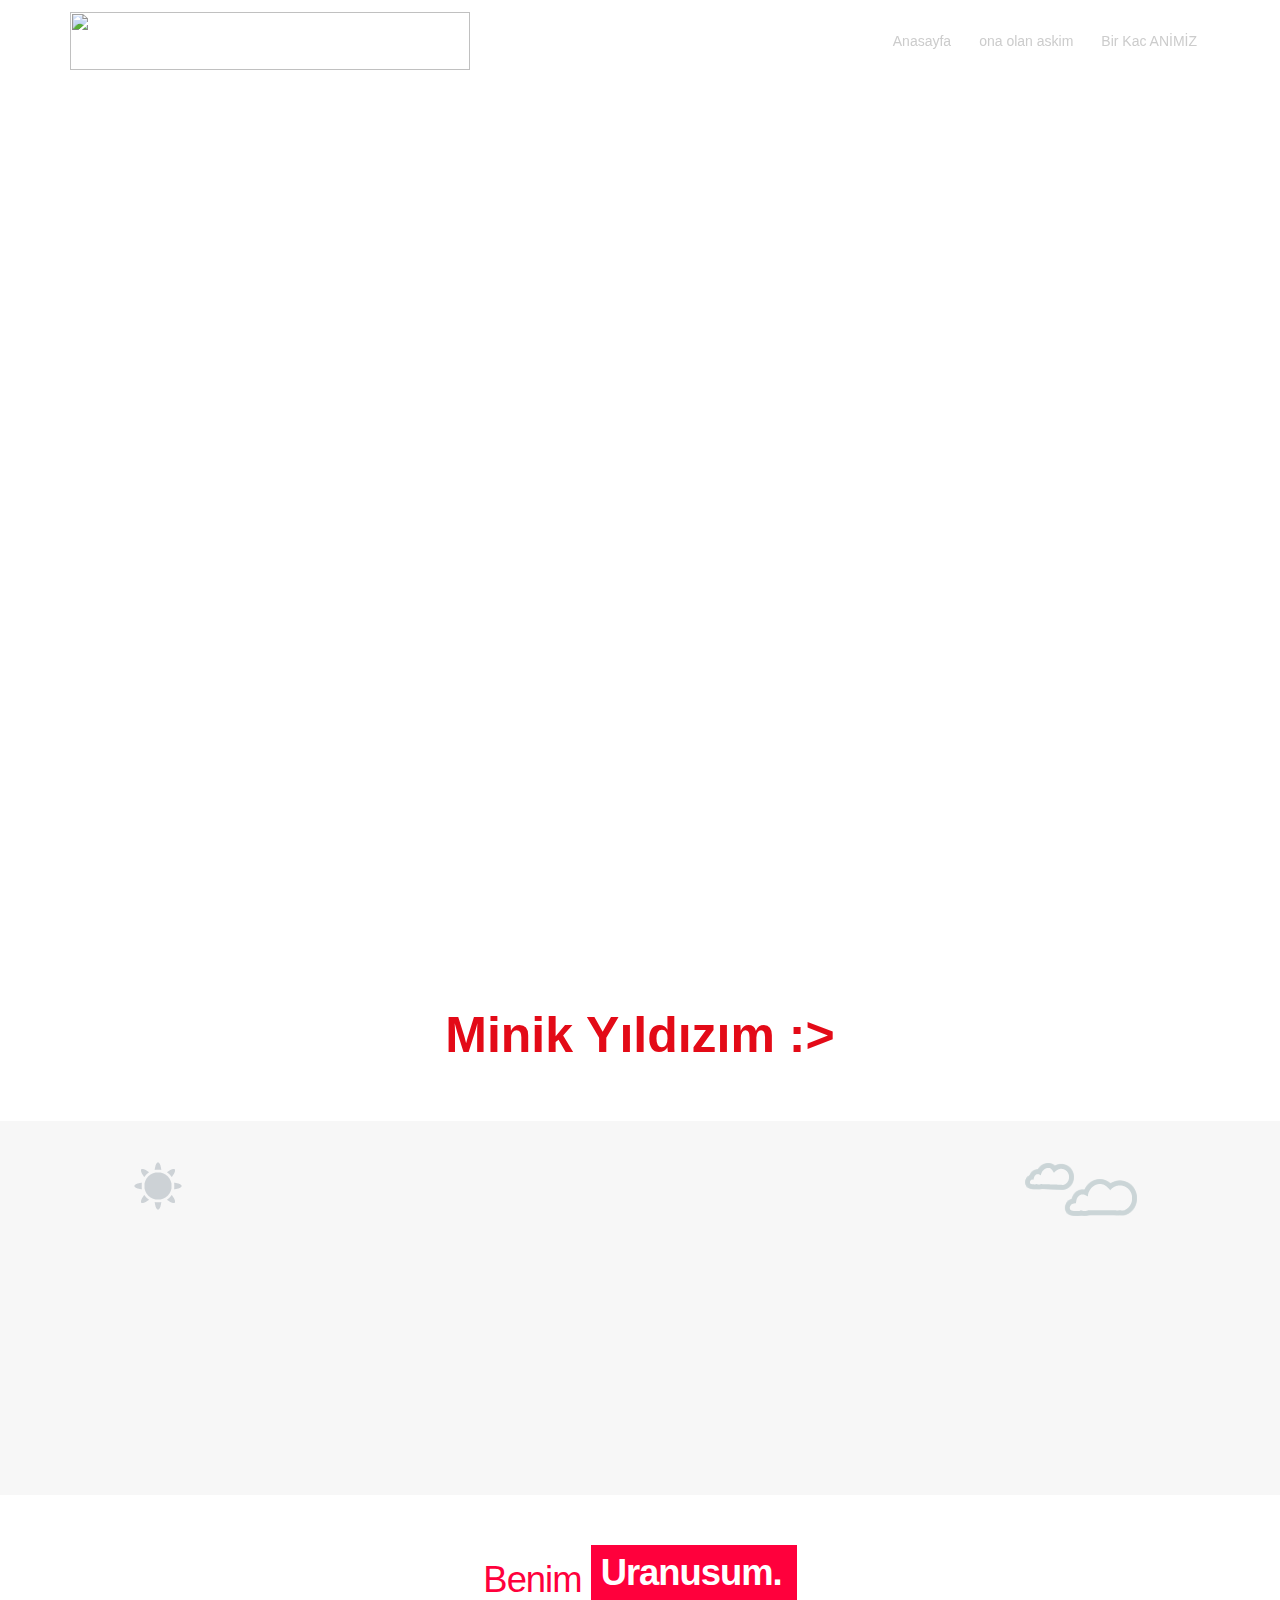
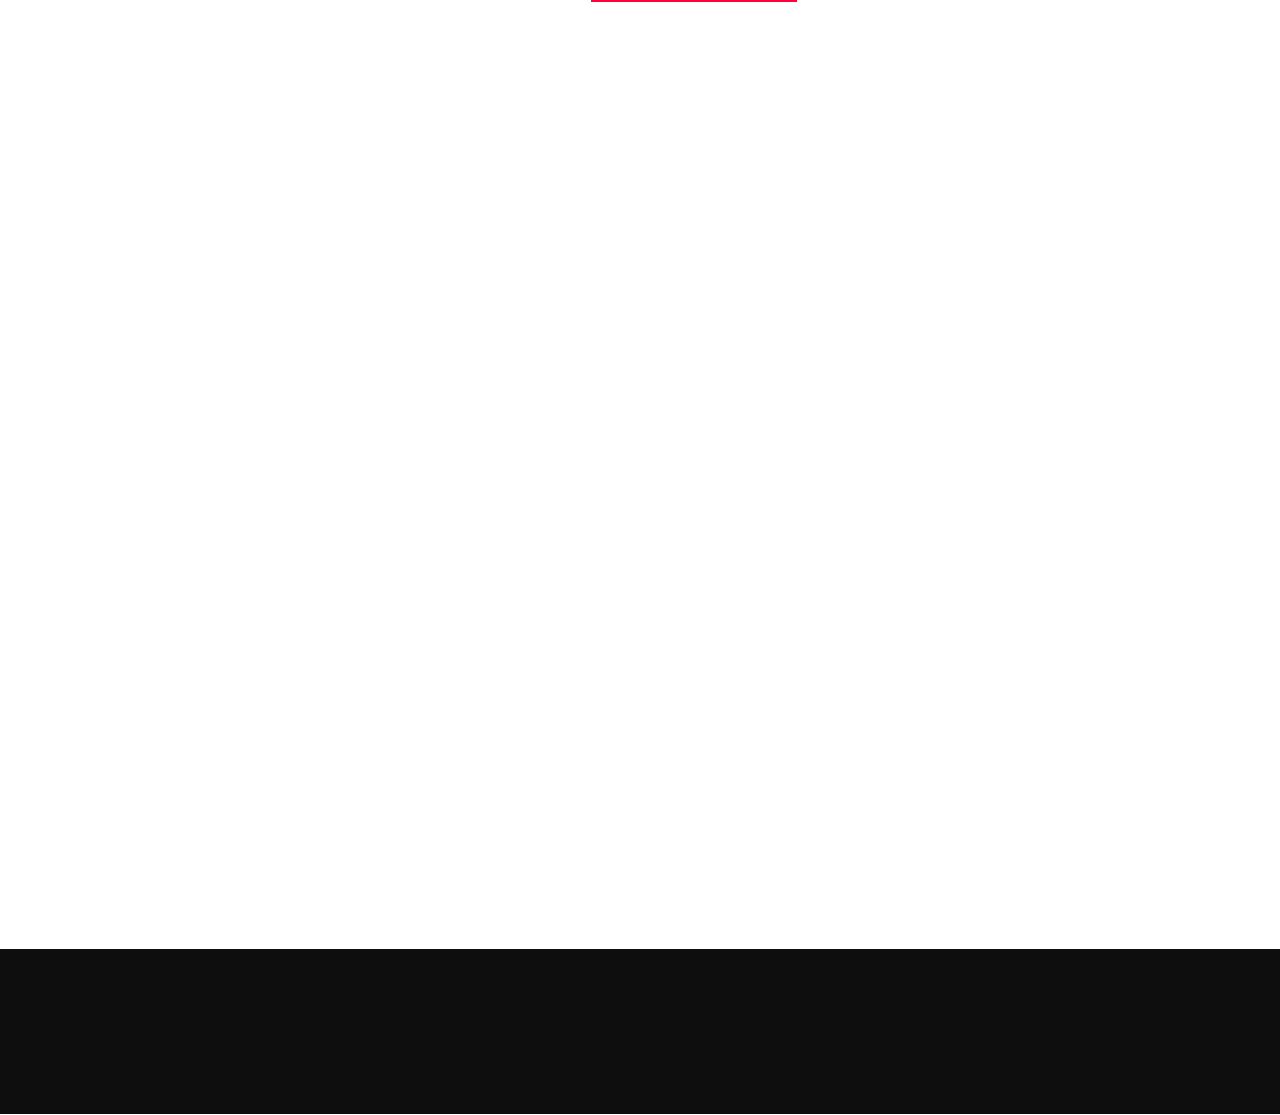
==== index.html @ bf1cd027 "Add files via upload" ====
<!DOCTYPE html>
<html id="ctl00_tagHtml" xmlns="https://www.w3.org/1999/xhtml" class="bk-mainPage">

<!-- Mirrored from 14subatplatinum.platinum.webdeneme.com/ by HTTrack Website Copier/3.x [XR&CO'2014], Thu, 25 Jan 2024 22:18:23 GMT -->
<!-- Added by HTTrack --><meta http-equiv="content-type" content="text/html;charset=utf-8" /><!-- /Added by HTTrack -->
<head id="ctl00_Head1">
    <meta name="keywords" content="site," /><meta name="description" content="Site Açıklaması" /><meta property="og:image" content="site_document/icon_img/EEGI81RNP_resim_16_6_2021_17_b.jpg" /><meta http-equiv="Content-Type" content="text/html; charset=utf-8" /><meta http-equiv="X-UA-Compatible" content="IE=edge" />

    <link rel="shortcut icon" href="site_document/icon_img/EEGI81RNP_resim_16_6_2021_17.jpg" />

    <!-- Mobile Metas -->
    <meta name="viewport" content="width=device-width, minimum-scale=1.0, maximum-scale=1.0, user-scalable=no" />

    <!-- Web Fonts  -->
    <link href="https://fonts.googleapis.com/css?family=Marcellus+SC:400,700|Marcellus+SC:400,700&amp;subset=latin,cyrillic,arabic" rel="stylesheet" type="text/css">

    <link rel="stylesheet" href="../maxcdn.bootstrapcdn.com/bootstrap/3.4.0/css/bootstrap.min.css" /><link rel="stylesheet" href="../hemencdn.com/interface/platinum/css/main.css" />

    <script src="../hemencdn.com/interface/platinum/js/modernizr.min.js"></script>
    <script src="../ajax.googleapis.com/ajax/libs/jquery/2.2.4/jquery.js"></script>

    <link href="../cdnjs.cloudflare.com/ajax/libs/font-awesome/5.12.1/css/all.min.css" rel="stylesheet" /><link href="modul_control/ilanlar/multipleSelect/css/tail.select-light.min.css" rel="stylesheet" />
    <script src="modul_control/ilanlar/multipleSelect/js/tail.select-full.min.js"></script>
    <script src="modul_control/ilanlar/multipleSelect/js/tail.select-tr.js"></script>
    
    <script src="../cdnjs.cloudflare.com/ajax/libs/sweetalert/2.1.2/sweetalert.min.js"></script>

    

    <link rel="stylesheet" href="style6488.css?Tema="><style>
.gundur {display:block; width:100%;}
.gundur span {display:inline-block; padding-top:10px; width:100px; height:90px; text-align:center; color:#E30A17;}

@media (max-width: 991px){ #header.header-transparent .header-nav-main {background: #000000;}
}
</style>




    <script type="text/javascript">

        var _gaq = _gaq || [];
        _gaq.push(['_setAccount', ' ']);
        _gaq.push(['_setDomainName', '14subatplatinum.platinum.webdeneme.com']);
        _gaq.push(['_trackPageview']);
        (function () {
            var ga = document.createElement('script'); ga.type = 'text/javascript'; ga.async = true;
            ga.src = ('https:' == document.location.protocol ? 'https://ssl' : 'http://www') + '.google-analytics.com/ga.js';
            var s = document.getElementsByTagName('script')[0]; s.parentNode.insertBefore(ga, s);
        })();
    </script>

    <title>
	EYLULU COK SEVIYORUM
</title></head>
<body>
    <form name="aspnetForm" method="post" action="https://14subatplatinum.platinum.webdeneme.com/" id="aspnetForm">
<div>
<input type="hidden" name="__EVENTTARGET" id="__EVENTTARGET" value="" />
<input type="hidden" name="__EVENTARGUMENT" id="__EVENTARGUMENT" value="" />
<input type="hidden" name="__VIEWSTATE" id="__VIEWSTATE" value="lKiM9WNmCvcU+EHNYYJ8WrX27bdux9Xzx9B0PHwS7Ua3nXM2pDTujVePPnQ9nKF482cKQMA5RZe/xSY5Rpfq44rc+S4oohFik4Lf53M0ExLhI6uvp1dm/aHaz1kZIb8QUeysxERveKAmWnl9HhT6Ijvny57TEepaQKThEXJkH+YcSjdcUSsmJf9B8fzpABHSahwKAVp/vbDCnNo2W7B9XIG4Ad9krjOY60ADINZRoWSkYZIPYFt0p7yjL//mjwEvUCrRtGwVKjR4r7RhiQcXZ7Em9K3nITgTwjApPeCKhqevWdgNRH/FtCMoQg7YfbqNYQCcF3WV3qkJgshrtoRpdCjo9pEYAgiLKZUgGhsUIQVIKzRkUguMMoMF/KvsAM5shZfxH5RqA3qjcEA2WywW94K7GQbjRvj0Xftd07+dZKadK3vlN33l6hv8WYFJZkh5/QzP+6hbAO6MNzzYA9VJVvCVv/k0okzAVgSKEmOvxuDb5EZmwsFqb2k0e9wd2CPOTXrcBy8y4Hb5VRHFTaWOHGITIshN09Aifch1oy4ca1h5aIRf4JFBT5+fylwYPAOEMlF+fhlWusutyJ8ysMNt3PKaugDlQjxOIYO4ZEo/VqAAoQs4fxdlTqZSoA+PwLhdpwQYXg2z4cAr/hSxXEHcpHslZzRid4qRGGA8VWmR/maxxkD4JYSvGyCPI9J5PsnoPPu030U8ra3YEV74zTlrrFrXbXkbCZX5yYPlDNvPqL6erlLsclgIe8OpLa52w3cJBsi2PGcQzrPZwxcDs7GASu1LCfALi2CFuBk0y/yqYa4xHi6R2YeWH/mwyyIjeV8wskONvErAYOyeVRBwLw6DY0heArXm9Xq9X9l1dbvjflMtJFpdF6nbxk2tLpe0Nju75l+mvRJt2jXUHWERuTc8dIDLsIqzzeO8setHArMyDFFmGma8OZT75j+LWIbknjdWZYbCnJ84k+q9SWf55QdeHN9FA1mLlbsZxUEhdlqN4L801GH8Cmox0Iart1f/ReYgOZbwEUvR4VO1pTsvMZxp0zAcn8+Y6t3maB4rgb1vI6jeq3+zD9TLP/fcYn9wzz+THq269VRWjh2AoK/+3mf6fpkS4VV/lzlCzpyB0PkYKU0Xo4X+NL13ZYvDNw3eovXxXORmDF8oXv5pNICOWu/alDQQKQM4XK5JkRI059J85LlMMFt6uqsXHom4bd7Y9pdB4MX4G0M0sWM+xYe0ohSKx+5UQMIhrf1hQnUZqM8egBd4wfvEqTgaIyv+daHedlX47ZU90k8jQ+332G3BGUmQ1jlA0Q/[base64]/fnXnNPNrx2MYi0y257t6M2sZrtZLl6omE3/nArjAerRO78IA0cKLYmAzyUN9liafGEhMQDOLhghdOcyRN//2BrugiG0QToeoIKpC7hquhfSgZFoXzkbs/11vdWIM98/64+P7Ho2wEo2vudbAuZGKFzktuyXHfs/[base64]/e9Cnk/4BJvm9lLKZUMVa98MUdQX1djSbDqijS8HbPH+3YUYkk8eQwBK+ld4AKdo5k5jldt0kUK/cDa0i/[base64]/o+XApXPE4nkc1o5UHYnyXTxdIrxREaJf1s7VesYaV/zTg5TYl5ZSYAosAmu1PTBj6y0wN2T9jN6QBFAHE014mPWaQAfcPbM9uWSIbM0uCTkufeKbGEnKB3imfvEA7fzZ7qXFStUXLi1nB1nlQ5H4UvCg8xBAetrmN/0" />
</div>

<script type="text/javascript">
//<![CDATA[
var theForm = document.forms['aspnetForm'];
if (!theForm) {
    theForm = document.aspnetForm;
}
function __doPostBack(eventTarget, eventArgument) {
    if (!theForm.onsubmit || (theForm.onsubmit() != false)) {
        theForm.__EVENTTARGET.value = eventTarget;
        theForm.__EVENTARGUMENT.value = eventArgument;
        theForm.submit();
    }
}
//]]>
</script>


<script src="WebResourcefa93.js?d=dW-R1S7Pn0yoIiv1xFWnvoGLX2xQWBri7bhMV4uojdA-O3-BzEdi5I4IYPKz-wnApaoEnH7QYBhOzHrUe5bWYFBf3LQ1&amp;t=637823473837077270" type="text/javascript"></script>


<script src="ScriptResource2db7.js?d=KH6IlaPXD7j08S3mUJWbeY8gwkqjPnd-I1kTPrW6ItBoAhc3SEYLgzhqfTDAe7Ruz1lj0emh9wky20XDmk75G6LRmH4EVDv2Jp5_nlyHrurtUR9IgsoC-I4k2FbRizn0BDJPIyRxUzwgLcDl_FcE5naO6Iw1&amp;t=ffffffffaa493ab8" type="text/javascript"></script>
<script src="ScriptResource085d.js?d=Ew2VhyUaa9RDrWP9QwG2ZX1vPooaH-02nQR4rTBiL76IKI4YGWqEPzlTNcq8EJRfMIrZW_ZJOgBe1VGSXcF54qw7MbyV9lmfz-vt_BZ7k2JW9nRUCIgPrjZ7GT-QvRtBK_mswoWHxcjQ_q-bxXCMpdQhKEWWDm_iSXovo6giiRFNJncv0&amp;t=ffffffffaa493ab8" type="text/javascript"></script>
<div>

	<input type="hidden" name="__VIEWSTATEGENERATOR" id="__VIEWSTATEGENERATOR" value="CA0B0334" />
	<input type="hidden" name="__VIEWSTATEENCRYPTED" id="__VIEWSTATEENCRYPTED" value="" />
</div>
        <script type="text/javascript">
//<![CDATA[
Sys.WebForms.PageRequestManager._initialize('ctl00$ScriptManager1', 'aspnetForm', ['tctl00$cph1$OrtaAlan$UpdatePanel1',''], [], [], 90, 'ctl00');
//]]>
</script>

        <div class="body">
            <header id="header" class="headertheme_5 header-narrow header-transparent" data-plugin-options='{"stickyEnabled": false, "stickyEnableOnBoxed": false, "stickyEnableOnMobile": true, "stickyStartAt": 0, "stickySetTop": "-0", "stickyChangeLogo": true}'>
  <div class="header-body">



        <div class="header-column">
            
            
</div>
<div class="headtheme_5 header-container container">
  <div class="header-row">
    <div class="header-column">
      <div class="header-logo">
        <p><a href="index.html"><img alt="" src="site_document/files/resim/0PJTSPHSElogo-9vxfoiyh.png" style="width: 400px; height: 58px;" /></a></p>

      </div>
    </div>

<div class="header-column">
  <div class="header-row">
    <div class="header-nav">
      <button class="btn header-btn-collapse-nav" type="button" data-toggle="collapse" data-target=".header-nav-main">
        <i class="fa fa-bars"></i>
      </button>
      <div class="header-nav-main header-nav-main-effect-1 header-nav-main-sub-effect-1 collapse">
        <nav>
          <ul class="nav nav-pills" id="mainNav">

            <li>
              <a  href="index.html" id="mn_1"><i class=""> </i> Anasayfa</a>
            </li>

            <li>
              <a  href="biz-kimiz.html" id="mn_289"><i class=""> </i> ona olan askim</a>
            </li>

            <li>
              <a  href="fotograf-galerisi.html" id="mn_290"><i class=""> </i> Bir Kac ANİMİZ</a>
            </li>

          </ul>
        </nav>
      </div>
    </div>
  </div>
</div>
</div>
</div>
</div>
</header>

            <div role="main" class="main">
                
    
<!-- Üst Başlangıç -->
<div id="ctl00_cph1_UzunAlan_panel_alan_4">
	
<div class="slider-container rev_slider_wrapper">
    <div id="revolutionSlider" class="slider rev_slider" data-plugin-revolution-slider data-plugin-options='{"delay": 10000, "gridwidth": 1170, "gridheight": 500 , &quot;sliderLayout&quot;: &quot;fullscreen&quot;, &quot;fullScreenOffset&quot;: &quot;0&quot; }'>
        <ul>

<li data-transition="fade" >
<img src="site_document/anim_img/slider-332020PGSGJ.jpg" alt="Slide"
      alt="Slider"
      data-bgposition="center center"
      data-bgfit="cover"
      data-bgrepeat="no-repeat"
      class="rev-slidebg">


  </li>


<li data-transition="fade" >
<img  src="site_document/anim_img/slider-332020OVCCR.jpg" alt="Slide"
      alt="Slider"
      data-bgposition="center center"
      data-bgfit="cover"
      data-bgrepeat="no-repeat"
      class="rev-slidebg">


  </li>


<li data-transition="fade" >
<img src="site_document/anim_img/slider-3320209RTVP.jpg" alt="Slide"
      alt="Slider"
      data-bgposition="center center"
      data-bgfit="cover"
      data-bgrepeat="no-repeat"
      class="rev-slidebg">


  </li>
</ul>
    </div>
</div>


</div>
<!-- Üst Son -->
    
<!-- OrtaAlan1 Başlangıç -->
<div id="ctl00_cph1_OrtaAlan_UpdatePanel1">
	
        <div id="ctl00_cph1_OrtaAlan_panel_orta">
		
        
<!-- ##Blok -->
<section class="statik ui_st_325 parallax section section-parallax section-center mb-none" data-stellar-background-ratio="0.5" style="background-color:#FFFFFF;">
  <div class="container">
    <div class="row">
      <div class="col-md-12"  >
        <div class="row">
          <div class="col-md-12"  >
          <script type="text/javascript">


    window.onload=function(){
      


    }

</script>
<div id="time"> </div>

<p> </p>

<div style="text-align:center; font-weight:bold; color:#E30A17; font-size:50px;">Minik Yıldızım :></div>

          </div>
        </div>
    </div>
    </div>
  </div>
</section>

<!-- ##Kutu Blok -->
<section class="sec_mainbox con_mb_3 ui_mb_321 parallax section section-parallax mb-none" data-stellar-background-ratio="0.5" style="background-color:#F7F7F7;">
  <div class="home-concept">
    <div class="container">
      <div class="row">
        <div class="col-md-12 center">
          <h2 data-appear-animation="fadeInUpBig"  style="color:#000000">
          Gözlerimiz
          </h2>
          <p data-appear-animation="fadeInUpBig" class="blok_aciklama" style="color:#000000">
          onun gözleri içinde kayboluyorum
          </p>
          <hr class="invisible">
		</div>
      </div>
	  <div class="shop">
      <div class="row center">
        <span class="sun"></span>
        <span class="cloud"></span>
	  <ul class="products product-thumb-info-list" data-plugin-masonry data-plugin-options='{"layoutMode": "fitRows"}'>
        <li data-appear-animation="fadeInUpBig" class="blid_102 col-md-6 col-sm-6 col-xs-12">
        <div class="process-image">
          <img class="img-responsive img-circle" src="site_document/kutuResim/icon_CHP16639.jpg" alt="Leyla" />
          <strong class="mb-xs" style="color:#000000">biricik yıldızım</strong>
          <p class="mb-xl" style="color:#000000"></p>
        </div>
		</li>
        <li data-appear-animation="fadeInUpBig" class="blid_103 col-md-6 col-sm-6 col-xs-12">
        <div class="process-image">
          <img class="img-responsive img-circle" src="site_document/kutuResim/icon_OA716639.jpg" alt="Mecnun" />
          <strong class="mb-xs" style="color:#000000"></strong>
          <p class="mb-xl" style="color:#000000"></p>
        </div>
		</li>
    </ul>
	</div>
	</div>
  </div>
  </div>
</section>
<!-- ##Kutu Blok -->
<section class="sec_mainbox con_mb_2 ui_mb_320 parallax section section-parallax mb-none" data-stellar-background-ratio="0.5" style="background-color:#FFFFFF;">
	<div class="container">
		<div class="row">
			<div class="col-md-12 center">
			
<h1 class="mb-sm word-rotator-title">
	 <span style="color:#ff003c">Benim</span>
	<strong class="inverted" style="background-color:#ff003c">
		<span class="word-rotate" data-plugin-options="{'delay': 2000, 'animDelay': 300}">
			<span class="word-rotate-items">
				<span>Uranusum.</span>
				<span>Dünyamı Güzelleştiren.</span>
				<span>Yıldızım.</span>
				<span>Hayatimi Adadigim Kişisin</span>
			</span>
		</span>				
	</strong>
	<span style="color:#ff003c"></span>
</h1>
			
			</div>
		</div>  
	</div>
</section>
<!-- ##Kutu Blok -->
<section class="sec_mainbox con_mb_16 ui_mb_322 parallax section section-parallax mb-none" data-stellar-background-ratio="0.5" style="background-image: url('site_document/kutuResim/blok-111220201O580.html');">
  <div class="home-concept">
    <div class="container">
      <div class="row">
        <div class="col-md-12 center">
          <h2 data-appear-animation="fadeInUpBig"  style="color:#EF6A8A">
          Animiz
          </h2>
          <hr class="invisible">
		</div>
      </div>
      <div class="row center">
<div class="col-md-12 diamonds-wrapper lightbox" data-plugin-options='{"delegate": ".diamond", "type": "image", "gallery": {"enabled": true}}'>
<ul class="diamonds">
		
<li class="blid_104" data-appear-animation="fadeInUpBig">
<a href="site_document/kutuResim/icon_86716641.jpg" class="diamond">
<div class="content">
<img src="site_document/kutuResim/icon_86716641.jpg" class="img-responsive" alt="" />
</div>
</a>
</li>
		
<li class="blid_106" data-appear-animation="fadeInUpBig">
<a href="site_document/kutuResim/icon_WM016642.jpg" class="diamond">
<div class="content">
<img src="site_document/kutuResim/icon_WM016642.jpg" class="img-responsive" alt="" />
</div>
</a>
</li>
		
<li class="blid_107" data-appear-animation="fadeInUpBig">
<a href="site_document/kutuResim/icon_LJQ16642.jpg" class="diamond">
<div class="content">
<img src="site_document/kutuResim/icon_LJQ16642.jpg" class="img-responsive" alt="" />
</div>
</a>
</li>
		
<li class="blid_108" data-appear-animation="fadeInUpBig">
<a href="site_document/kutuResim/icon_Z5N16642.jpg" class="diamond">
<div class="content">
<img src="site_document/kutuResim/icon_Z5N16642.jpg" class="img-responsive" alt="" />
</div>
</a>
</li>
    </ul>
	</div>
	</div>
	
<div class="row row-diamons-description">
<div class="col-md-6">

          <p data-appear-animation="fadeInUpBig"  class="mb-xl" style="color:#EF6A8A">
          Minik Yıldızım
          </p>
</div>
</div>
	
	
  </div>
  </div>
</section>
<!-- ##Kutu Blok -->
<section class="sec_mainbox con_mb_6 ui_mb_316 parallax section section-parallax mb-none" data-stellar-background-ratio="0.5" style="background-image: url('site_document/kutuResim/blok-11122020USYEY.html');">
  <div class="container">
    
    <div class="row">
      <div class="col-md-12 center">
        <h2 data-appear-animation="fadeInUp"  style="color:#283A44">
        Say&#305;larla A&#351;k&#305;m&#305;z
        </h2>
      </div>
    </div>
    <div class="row">
      <div class="counters" style="color:#283A44">
        <div data-appear-animation="fadeInUp" class="blid_95 col-md-4 col-sm-6">
        <div class="counter">
          <i class="fa fa-heart icon-secili" style="color:#EF6A8A;"></i>
          <strong style="color:#EF6A8A;">3+</strong>
          <label style="color:#EF6A8A;">Aydir Beraberiz</label>
        </div>
      </div>
      </div>
    </div>
  </div>
</section>
	</div>
    
</div>
<!-- OrtaAlan1 Son -->

            </div>

            <footer id="footer">
                <div class="container">
                    <div class="row">
                        <div id="ctl00_AltAlan_pnaltAlt">
	

<!-- ##Blok -->
<div class="col-md-6">

<div class="Blok" data-appear-animation="fadeIn" id="statik_254">
    <!-- Blok Başlık -->
    <h4 class="heading-primary">Yildizlar Kadar Öpücük :></h4>
    <div class="Area">
        <p>hayarımda tanışdığım en güzel kızsın senden önceki hayatımın zevkli olmadığını seninle fark ettim bana bazen kızıyorsun ama seni çok seviyorum.</p>

    </div>
</div>

</div>
<!-- ##Blok -->
<div class="col-md-6">

<div class="Blok" data-appear-animation="fadeIn" id="statik_251">
    <!-- Blok Başlık -->
    
        
        
            
              
            </ul>
        </div>

        
    </div>
</div>

</div>
</div>
                    </div>
                </div>
                <div class="footer-copyright" style="display: block !important; visibility: visible !important;">
                    <div class="container" style="display: block !important; visibility: visible !important;">
                        <div class="row" style="display: block !important; visibility: visible !important;">
                            <div class="col-md-6" style="display: block !important; visibility: visible !important;">
                               
                            </div>
                            <div class="col-md-6 pull-right" style="display: block !important; visibility: visible !important;">
                                <div class="pull-right" style="display: block !important; visibility: visible !important;">
                                    <div class="bilgikurumsal GenislikSub"></div>
                                </div>
                            </div>
                        </div>
                    </div>
                </div>
            </footer>
        </div>
    </form>

    <script src="../maxcdn.bootstrapcdn.com/bootstrap/3.4.0/js/bootstrap.min.js"></script>

    <script src="../hemencdn.com/interface/platinum/js/main.js"></script>

    <script>
        $('a[href="' + window.location.pathname + window.location.search + '"]').parents("li,ul").addClass("active");
    </script>

    <style>
        .UzunAlanIlanAra .container {
            padding-top: 10px;
            padding-bottom: 10px;
        }
    </style>

    
    


</body>

<!-- Mirrored from 14subatplatinum.platinum.webdeneme.com/ by HTTrack Website Copier/3.x [XR&CO'2014], Thu, 25 Jan 2024 22:18:37 GMT -->
</html>
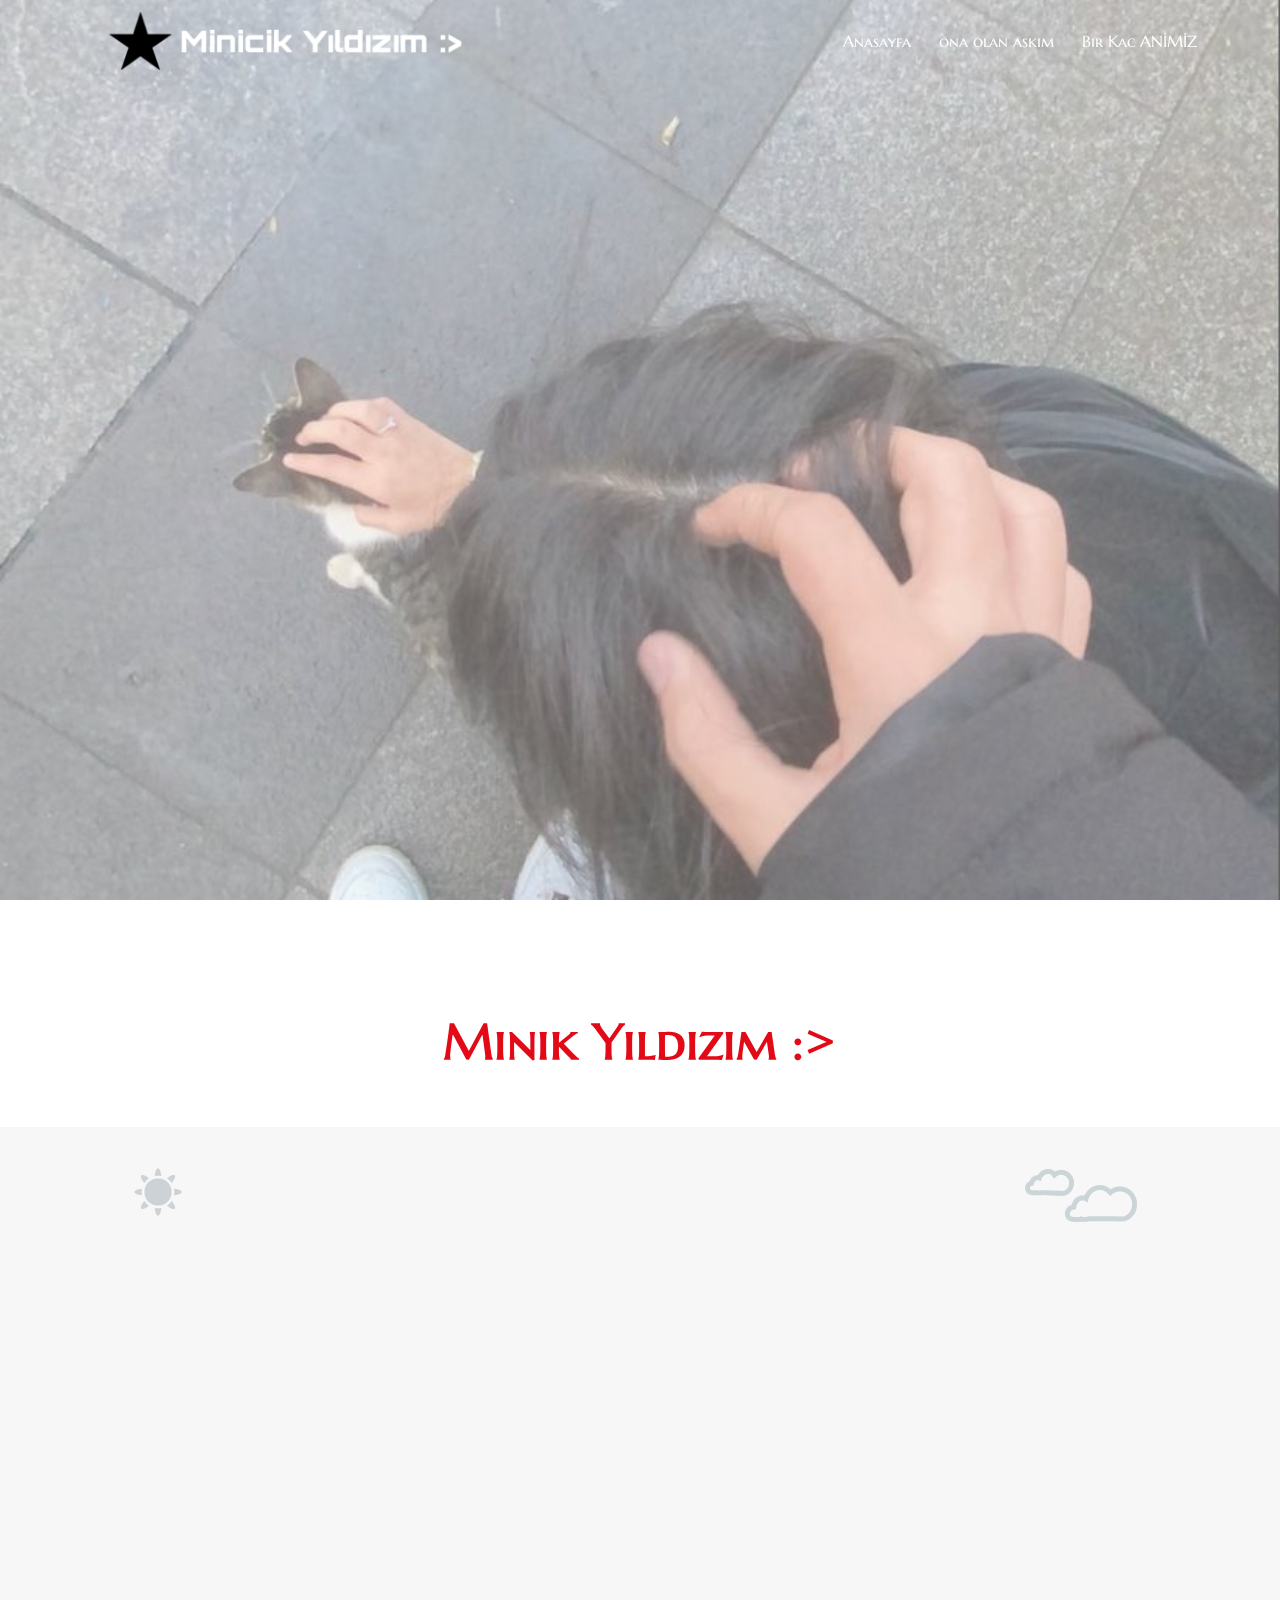
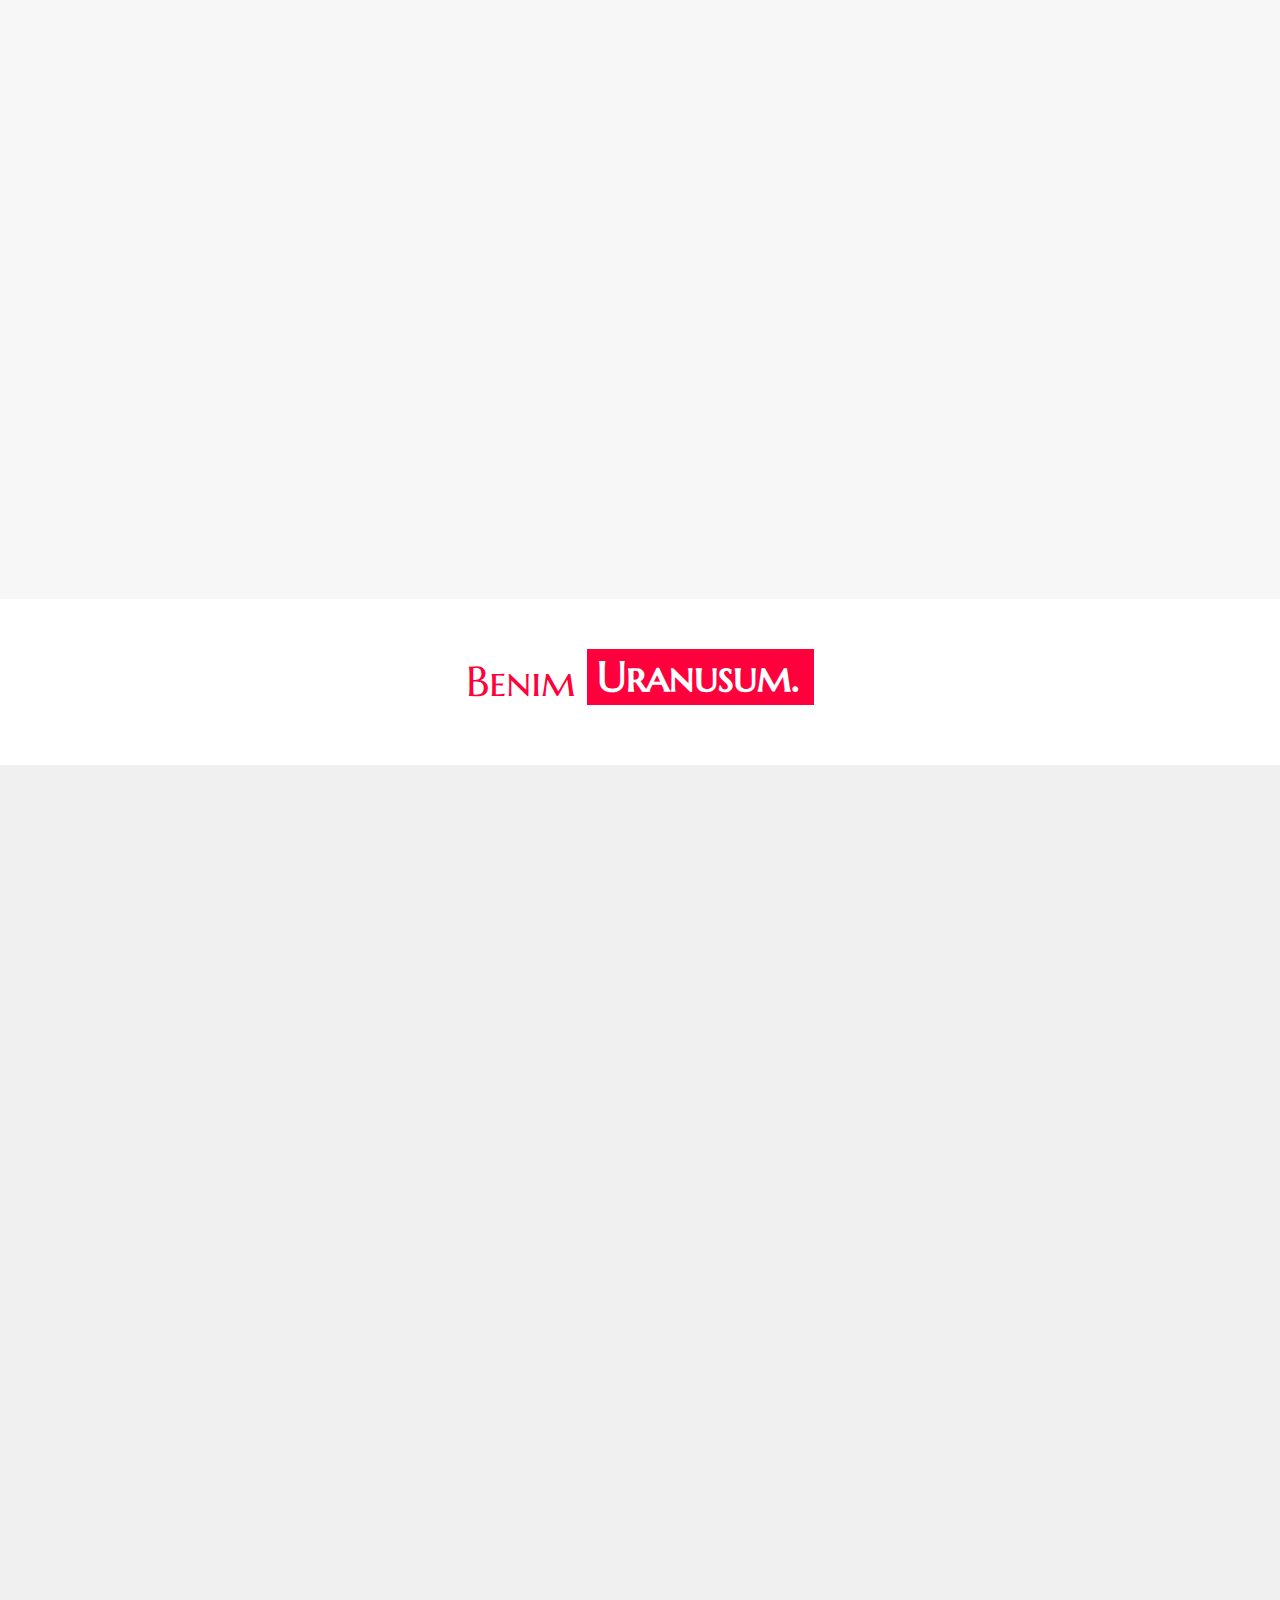
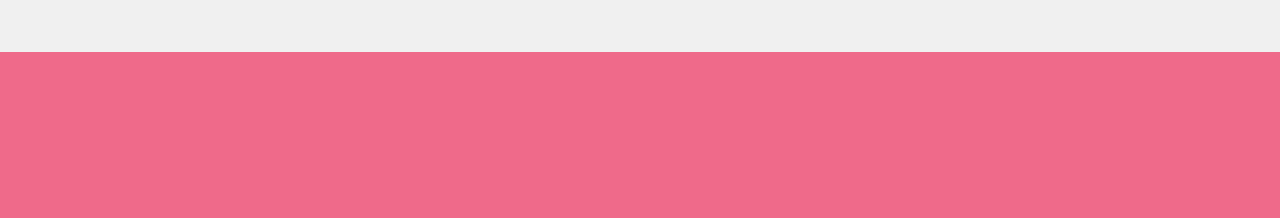
==== commit 46dac0e8: "Add files via upload" ====
--- a/index.html
+++ b/index.html
@@ -6,7 +6,7 @@
 <!-- Mirrored from 14subatplatinum.platinum.webdeneme.com/ by HTTrack Website Copier/3.x [XR&CO'2014], Thu, 25 Jan 2024 22:18:23 GMT -->
 <!-- Added by HTTrack --><meta http-equiv="content-type" content="text/html;charset=utf-8" /><!-- /Added by HTTrack -->
 <head id="ctl00_Head1">
-    <meta name="keywords" content="site," /><meta name="description" content="Site Açıklaması" /><meta property="og:image" content="site_document/icon_img/EEGI81RNP_resim_16_6_2021_17_b.jpg" /><meta http-equiv="Content-Type" content="text/html; charset=utf-8" /><meta http-equiv="X-UA-Compatible" content="IE=edge" />
+    <meta name="keywords" content="site," /><meta name="description" content="bu kızı çok seviyorum" /><meta property="og:image" content="site_document/icon_img/EEGI81RNP_resim_16_6_2021_17_b.jpg" /><meta http-equiv="Content-Type" content="text/html; charset=utf-8" /><meta http-equiv="X-UA-Compatible" content="IE=edge" />
 
     <link rel="shortcut icon" href="site_document/icon_img/EEGI81RNP_resim_16_6_2021_17.jpg" />
 
@@ -111,7 +111,7 @@
   <div class="header-row">
     <div class="header-column">
       <div class="header-logo">
-        <p><a href="index.html"><img alt="" src="site_document/files/resim/0PJTSPHSElogo-9vxfoiyh.png" style="width: 400px; height: 58px;" /></a></p>
+        <p><a href="index.html"><img alt="" src="0PJTSPHSElogo-9vxfoiyh.png" style="width: 400px; height: 58px;" /></a></p>
 
       </div>
     </div>
@@ -160,7 +160,7 @@
         <ul>
 
 <li data-transition="fade" >
-<img src="site_document/anim_img/slider-332020PGSGJ.jpg" alt="Slide"
+<img src="slider-332020PGSGJ.jpg" alt="Slide"
       alt="Slider"
       data-bgposition="center center"
       data-bgfit="cover"
@@ -172,7 +172,7 @@
 
 
 <li data-transition="fade" >
-<img  src="site_document/anim_img/slider-332020OVCCR.jpg" alt="Slide"
+<img  src="slider-332020OVCCR.jpg" alt="Slide"
       alt="Slider"
       data-bgposition="center center"
       data-bgfit="cover"
@@ -184,7 +184,7 @@
 
 
 <li data-transition="fade" >
-<img src="site_document/anim_img/slider-3320209RTVP.jpg" alt="Slide"
+<img src="slider-3320209RTVP.jpg" alt="Slide"
       alt="Slider"
       data-bgposition="center center"
       data-bgfit="cover"
@@ -259,14 +259,14 @@
 	  <ul class="products product-thumb-info-list" data-plugin-masonry data-plugin-options='{"layoutMode": "fitRows"}'>
         <li data-appear-animation="fadeInUpBig" class="blid_102 col-md-6 col-sm-6 col-xs-12">
         <div class="process-image">
-          <img class="img-responsive img-circle" src="site_document/kutuResim/icon_CHP16639.jpg" alt="Leyla" />
+          <img class="img-responsive img-circle" src="icon_CHP16639.jpg" alt="Leyla" />
           <strong class="mb-xs" style="color:#000000">biricik yıldızım</strong>
           <p class="mb-xl" style="color:#000000"></p>
         </div>
 		</li>
         <li data-appear-animation="fadeInUpBig" class="blid_103 col-md-6 col-sm-6 col-xs-12">
         <div class="process-image">
-          <img class="img-responsive img-circle" src="site_document/kutuResim/icon_OA716639.jpg" alt="Mecnun" />
+          <img class="img-responsive img-circle" src="icon_OA716639.jpg" alt="Mecnun" />
           <strong class="mb-xs" style="color:#000000"></strong>
           <p class="mb-xl" style="color:#000000"></p>
         </div>
@@ -303,7 +303,7 @@
 	</div>
 </section>
 <!-- ##Kutu Blok -->
-<section class="sec_mainbox con_mb_16 ui_mb_322 parallax section section-parallax mb-none" data-stellar-background-ratio="0.5" style="background-image: url('site_document/kutuResim/blok-111220201O580.html');">
+<section class="sec_mainbox con_mb_16 ui_mb_322 parallax section section-parallax mb-none" data-stellar-background-ratio="0.5" style="background-image: url('blok-111220201O580.html');">
   <div class="home-concept">
     <div class="container">
       <div class="row">
@@ -319,33 +319,33 @@
 <ul class="diamonds">
 		
 <li class="blid_104" data-appear-animation="fadeInUpBig">
-<a href="site_document/kutuResim/icon_86716641.jpg" class="diamond">
+<a href="icon_86716641.jpg" class="diamond">
 <div class="content">
-<img src="site_document/kutuResim/icon_86716641.jpg" class="img-responsive" alt="" />
+<img src="icon_86716641.jpg" class="img-responsive" alt="" />
 </div>
 </a>
 </li>
 		
 <li class="blid_106" data-appear-animation="fadeInUpBig">
-<a href="site_document/kutuResim/icon_WM016642.jpg" class="diamond">
+<a href="icon_WM016642.jpg" class="diamond">
 <div class="content">
-<img src="site_document/kutuResim/icon_WM016642.jpg" class="img-responsive" alt="" />
+<img src="icon_WM016642.jpg" class="img-responsive" alt="" />
 </div>
 </a>
 </li>
 		
 <li class="blid_107" data-appear-animation="fadeInUpBig">
-<a href="site_document/kutuResim/icon_LJQ16642.jpg" class="diamond">
+<a href="icon_LJQ16642.jpg" class="diamond">
 <div class="content">
-<img src="site_document/kutuResim/icon_LJQ16642.jpg" class="img-responsive" alt="" />
+<img src="icon_LJQ16642.jpg" class="img-responsive" alt="" />
 </div>
 </a>
 </li>
 		
 <li class="blid_108" data-appear-animation="fadeInUpBig">
-<a href="site_document/kutuResim/icon_Z5N16642.jpg" class="diamond">
+<a href="icon_Z5N16642.jpg" class="diamond">
 <div class="content">
-<img src="site_document/kutuResim/icon_Z5N16642.jpg" class="img-responsive" alt="" />
+<img src="icon_Z5N16642.jpg" class="img-responsive" alt="" />
 </div>
 </a>
 </li>
@@ -367,7 +367,7 @@
   </div>
 </section>
 <!-- ##Kutu Blok -->
-<section class="sec_mainbox con_mb_6 ui_mb_316 parallax section section-parallax mb-none" data-stellar-background-ratio="0.5" style="background-image: url('site_document/kutuResim/blok-11122020USYEY.html');">
+<section class="sec_mainbox con_mb_6 ui_mb_316 parallax section section-parallax mb-none" data-stellar-background-ratio="0.5" style="background-image: url('blok-11122020USYEY.html');">
   <div class="container">
     
     <div class="row">
--- a/style6488.css
+++ b/style6488.css
@@ -0,0 +1,11 @@
+body {font-family:"Marcellus SC";color: #353A3D;font-size: 16px;}.main{background-color:#F0F0F0 !important;}html .heading-primary, html .lnk-primary, html .text-color-primary {color: #000000 !important;font-size:16pt !important;}#header .header-nav-main nav > ul > li > a,.dropdown-menu li a {font-size: 16px !important;font-family:"Marcellus SC";}.page-header .breadcrumb > li > a {color: #FFFFFF;}a {color: #000000;}a:hover {color: #000000;}#header .header-btn-collapse-nav {background: #212121;}#header .header-nav-main nav > ul > li > a ,#header .header-nav .header-nav-stripe nav > ul > li > a {color:#FFFFFF;}#header .header-nav-main nav > ul > li:hover > a,ul.nav-pills > li.active > a,#header .header-nav-main nav > ul >li.active > a,.dropdown-menu > .active > a:hover,#header .header-nav-main nav > ul > li.active .dropdown-menu li.active .dropdown-menu li.active a,#header .header-nav .header-nav-stripe nav > ul > li:hover > a,.dropdown-menu > .active > a,#header .header-nav-mainnav > ul.active > li.active > ul.active > li.active > ul.active > li.active a,.menutur_kare .header-nav-main nav > ul > li.dropdown .dropdown-menu li a, .menuarkaplan{background:#EF6A8A;color:#FFFFFF ;}
+#header .header-nav-main nav > ul > li.dropdown .dropdown-menu {border-top: 5px solid #EF6A8A;}
+.btn-borders.btn-primary{border-color: #212121; color: #212121;}
+html .boxed .body, #header .header-nav-main nav > ul > li .dropdown .dropdown-menu {border-top-color: #EF6A8A;}html.side-header #header .header-nav-main nav > ul li .dropdown:hover > .dropdown-menu {border-left-color: #EF6A8A;}html.side-header #header .header-nav-main nav > ul li .dropdown:hover > .dropdown-menu {border-right-color: #EF6A8A;}#header .header-nav-main nav > ul > li .dropdown .dropdown-menu li .dropdown-submenu > a::after {border-color: transparent transparent transparent #EF6A8A;}html .boxed #header .header-body,html #header .header-body,html.side-header #header {background:#FFFFFF;}html.boxed body {background-color: #636363;}#footer {background: #EF6A8A;border-top: 4px solid #EF6A8A;font-size: 0.9em;padding: 70px 0 0;position: relative;clear: both;color:#FFFFFF !important;}#footer .heading-primary, #footer p{color:#FFFFFF !important;}#footer .footer-copyright {background:#283A44;border-top: 4px solid #283A44;color:#949DA2;}.slider .tp-bannertimer{background-color: #EF6A8A;}.pagination > .secili {color: #FFFFFF;float: left;margin: -1px;text-shadow: 0 -1px 0 rgba(0, 0, 0, 0.25);background-color: #212121;padding: 10px 16px;font-size: 18px;line-height:1.3333333;text-decoration: none;position: inherit;border: 1px solid #212121;}.pagination > .normal {color:#FFFFFF;float: left;margin: -1px;float: left;padding: 10px 16px;font-size: 18px;line-height: 1.3333333;text-decoration: none;background-color: #fff;border: 1px solid #ddd;}.pagination > .normal:hover {background-color: #eee;border-color: #ddd;}html .btn-primary:hover,html .btn-primary,.btn-primary:active, .btn-primary:focus, .btn-primary:active:focus,#manset .owl-dots .active,.panel-default>.panel-heading,.panel-group .panel-heading a,html .scroll-to-top,.btn-borders.btn-primary:hover, .btn-borders.btn-primary:focus,.owl-theme .owl-nav [class*=owl-] {border-color: #212121;background-color: #212121;color:#FFFFFF;}.renklifont, .social-theme1 .social-icons li .fab {color: #212121;}.renkliarkaplan {background-color: #212121;}
+.menuarkaplanrengi {background-color: #EF6A8A;}
+.menutur_custom .dropdown-menu{background:#EF6A8A;}
+.menutur_custom .dropdown-menu a{color:#FFFFFF;}
+.menutur_custom .dropdown-menu a:hover{color:#EF6A8A;background:#FFFFFF;}
+.mobile-show{visibility: hidden !important;display: none !important;}@media screen and (max-width: 980px) {.mobile-hide {visibility: hidden!important;display: none !important;}.mobile-show {visibility: visible !important;display: inline !important;}}.clearfix{padding-bottom:20px;}.button_all{margin-top: 8px;}.guvenlik{margin-bottom: 5px;}.FormAlani > label{margin-top: 8px;margin-bottom: -5px;}.owl-item .img-thumbnail{width: 100% !important;margin:0 auto !important;}.mfp-counter{display:none;}.margin-bottom{margin-bottom:20px;}.product-thumb-info img {width: 100% !important;}html .boxed .header-semi-transparent .header-body,html.boxed .header-transparent .header-body {background: transparent  !important;}html.boxed .header-semi-transparent,html.boxed .header-transparent {width: auto  !important;}html.side-header #header .header-top .container {width: 255px;}.pagination a :first-child {margin-left: 0;border-top-left-radius: 4px;border-bottom-left-radius: 4px;}.pagination {float: right;}
+.font-secondary {font-family:"Marcellus SC";}
+h1,h2,h3,h4,h5,h6 {font-family:"Marcellus SC";}